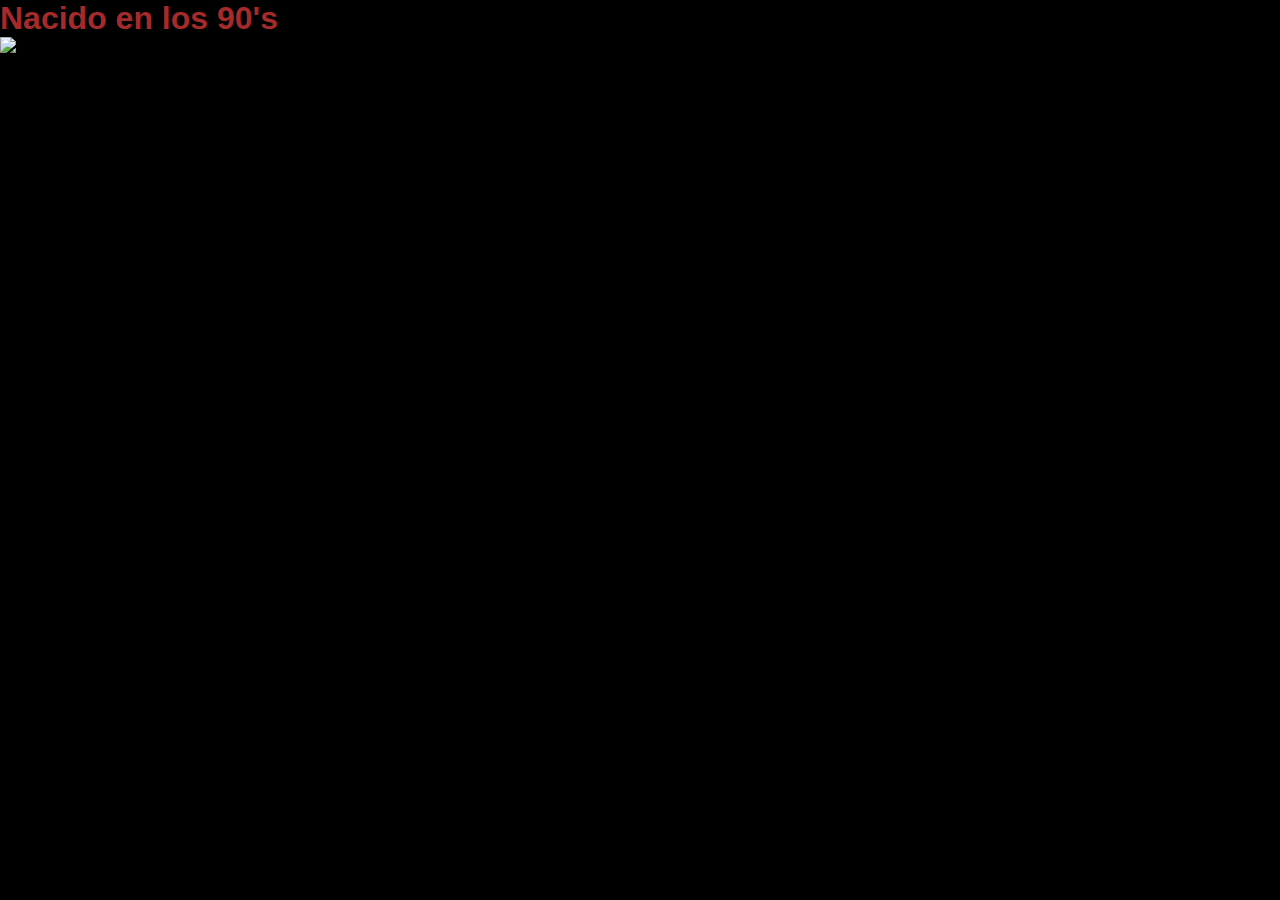
==== nueva/index2.html @ 52404148 "cambios" ====
<!DOCTYPE html>
<html lang="es">
<head>
    <meta charset="UTF-8">
    <meta http-equiv="X-UA-Compatible" content="IE=edge">
    <meta name="viewport" content="width=device-width, initial-scale=1.0">
    <link rel="stylesheet" href="estilo2.css">
    <title>Document</title>
</head>
<body>
   <h1 id="titulo">Nacido en los 90's</h1>

   <img src="../images/">

</body>
</html>
---- nueva/estilo2.css ----
*{
    box-sizing: border-box;
    margin: 0;
    padding: 0;
    font-family: 'Raleway', sans-serif;
}

body{
    background-color: black;
}
#titulo{
    color: brown;
}
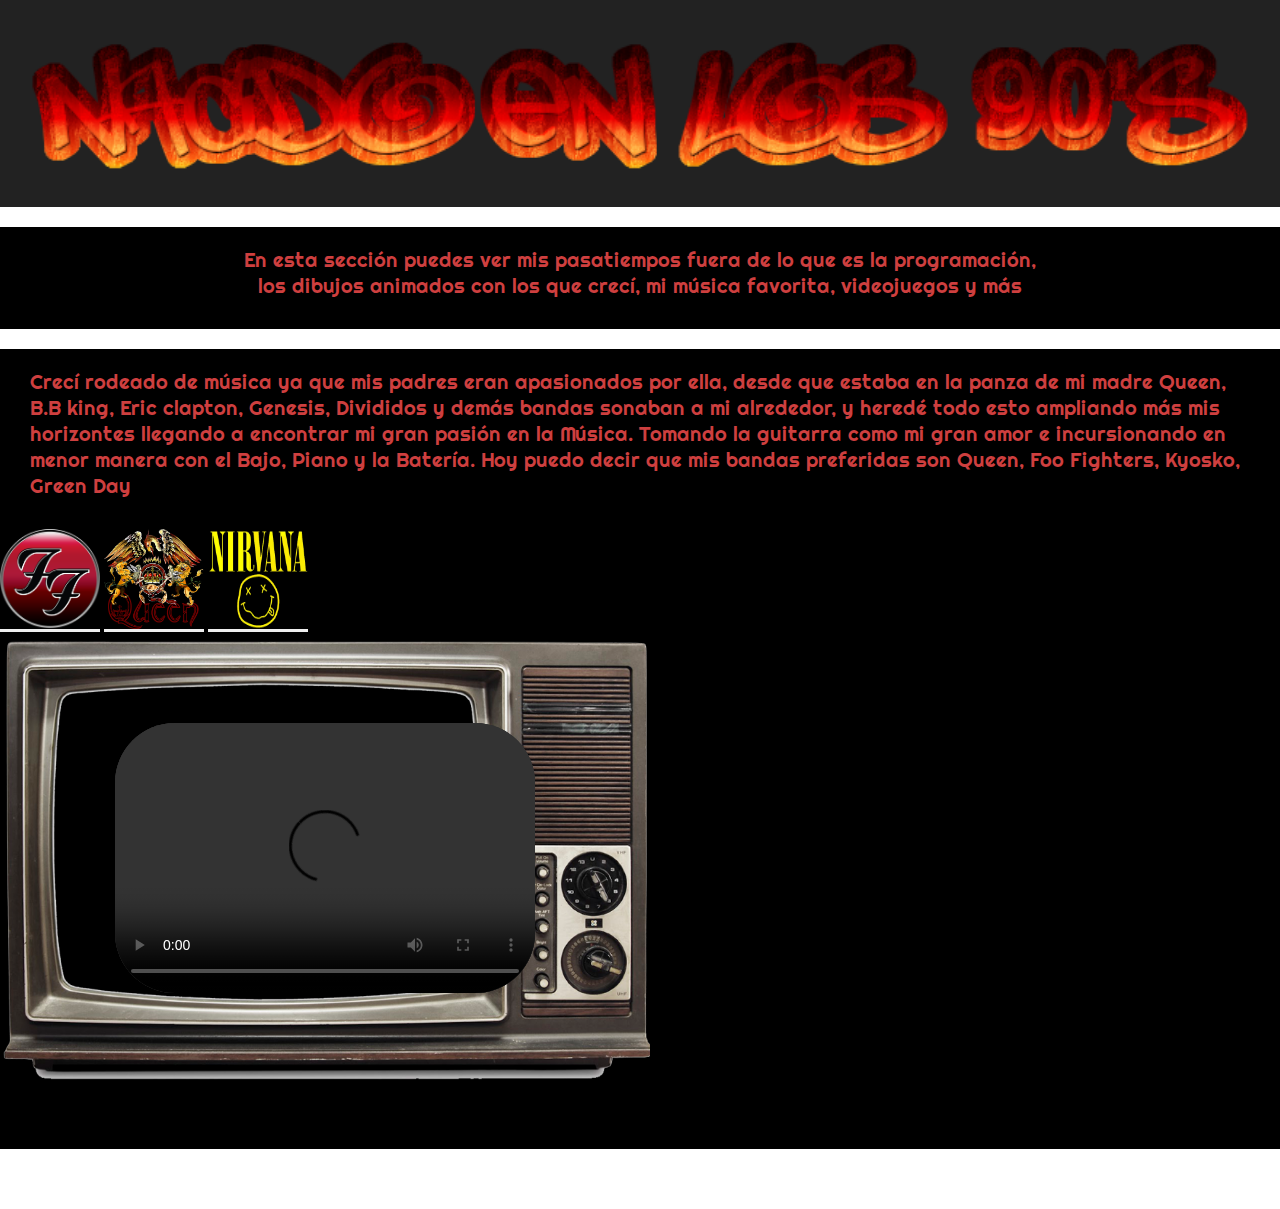
==== commit c13a21a0: "cambios" ====
--- a/nueva/index2.html
+++ b/nueva/index2.html
@@ -5,12 +5,137 @@
     <meta http-equiv="X-UA-Compatible" content="IE=edge">
     <meta name="viewport" content="width=device-width, initial-scale=1.0">
     <link rel="stylesheet" href="estilo2.css">
-    <title>Document</title>
+    <link rel="preconnect" href="https://fonts.googleapis.com"><link rel="preconnect" href="https://fonts.gstatic.com" crossorigin><link href="https://fonts.googleapis.com/css2?family=Prompt:wght@200&family=Raleway:ital,wght@0,100;0,200;0,300;1,100&family=Redressed&family=Righteous&family=Satisfy&display=swap" rel="stylesheet">
+    <link href="https://cdn.jsdelivr.net/npm/bootstrap@5.3.0-alpha1/dist/css/bootstrap.min.css" rel="stylesheet" integrity="sha384-GLhlTQ8iRABdZLl6O3oVMWSktQOp6b7In1Zl3/Jr59b6EGGoI1aFkw7cmDA6j6gD" crossorigin="anonymous">
+    <link rel="preconnect" href="https://fonts.googleapis.com">
+<link rel="preconnect" href="https://fonts.gstatic.com" crossorigin>
+<link href="https://fonts.googleapis.com/css2?family=Prompt:wght@200&family=Raleway:ital,wght@0,100;0,200;0,300;1,100&family=Redressed&family=Righteous&family=Satisfy&display=swap" rel="stylesheet">
+    <title>Mas Aún</title>
+   
 </head>
+<script type="text/javascript">
+    function Mostrar(){
+        document.getElementById("foo").style.display="block";
+        }
+
+    function Ocultar(){
+        document.getElementById("foo").style.display="none";
+    }
+
+    function Mostrar_Ocultar(){
+
+        var foo = document.getElementById("foo");
+
+        if(foo.style.display =="none"){
+            Mostrar();
+        }
+        else {
+            Ocultar();
+        }
+    }
+
+    function Mostrar_Q(){
+        document.getElementById("queen").style.display="block";
+        }
+
+    function Ocultar_Q(){
+        document.getElementById("queen").style.display="none";
+    }
+
+    function Mostrar_Ocultar_Q(){
+
+        var queen = document.getElementById("queen");
+
+        if(queen.style.display =="none"){
+            Mostrar_Q();
+        }
+        else {
+            Ocultar_Q();
+        }
+    }
+    
+
+    function Mostrar_N(){
+        document.getElementById("nirvana").style.display="block";
+        }
+
+    function Ocultar_N(){
+        document.getElementById("nirvana").style.display="none";
+    }
+
+    function Mostrar_Ocultar_N(){
+
+        var queen = document.getElementById("nirvana");
+
+        if(nirvana.style.display =="none"){
+            Mostrar_N();
+        }
+        else {
+            Ocultar_N();
+        }
+    }
+
+    
+
+</script>
 <body>
-   <h1 id="titulo">Nacido en los 90's</h1>
+   <header>
+    <img class="logo" src="../nueva/imagenes2/logo.png">
+   </header>
+   
+   
+    
+        <div class="text1">
+            <p>En esta sección puedes ver mis pasatiempos fuera de lo que es la programación,<br> 
+                los dibujos animados con los que crecí, mi música favorita, videojuegos y más </p>  
+                
+        </div>
+        <!---------------------------MUSICA-------------------------------------->
+        <div class="musica">
+            
+            
+            <p>Crecí rodeado de música ya que mis padres eran apasionados por ella, desde que estaba en la panza de mi madre
+                 Queen, B.B king, Eric clapton, Genesis, Divididos y demás bandas sonaban a mi alrededor,
+                 y heredé todo esto ampliando más mis horizontes llegando a encontrar mi gran pasión en la Música.
+                 Tomando la guitarra como mi gran amor e incursionando en menor manera con el Bajo, Piano y  la Batería.
+                 Hoy puedo decir que mis bandas preferidas son Queen, Foo Fighters, Kyosko, Green Day 
+ 
+            </p>
 
-   <img src="../images/">
+                <button  value="Ocultar" id="ff" onclick="Mostrar_Ocultar()"><img class="foof"  src="../nueva/imagenes2/ff.png" alt="foo fighters" ></button>
+                <button  value="Ocultar" id="qn" onclick="Mostrar_Ocultar_Q()"><img class="queen" src="../nueva/imagenes2/queen.png" alt="Queen" ></button>
+                <button  value="Ocultar" id="nir" onclick="Mostrar_Ocultar_N()"><img class="nirvana" src="../nueva/imagenes2/nirvana.png" alt="nirvana" ></button>
+            <section  class="tv">
+                    <video  src="../nueva/best of you.mp4" controls id="foo" ></video>
+                    <video  src="../nueva/queen.mp4" controls id="queen" ></video>
+                    <video  src="../nueva/nirvana.mp4" controls id="nirvana" ></video>
+
+
+            </section>
+        </div>
+        <!---------------------------DIBUJOS-------------------------------------->
+        <div class="dibujos">
+            <!-----
+            <img class="feno" src="../nueva/imagenes2/feno.png" style="height: 250px";>
+            <img class="seiya" src="../nueva/imagenes2/caballeros.jpg">----->
+
+        </div>
+        <!--------------------------JUEGOS-------------------------------------->
+        <div class="juegos">
+
+        </div>
+        <!---------------------------COCINA-------------------------------------->
+        <div class="cocina">
+
+        </div>
+        
+        
+
+   
+    
+
+  
 
 </body>
+
 </html>--- a/nueva/estilo2.css
+++ b/nueva/estilo2.css
@@ -2,12 +2,148 @@
     box-sizing: border-box;
     margin: 0;
     padding: 0;
-    font-family: 'Raleway', sans-serif;
+         
+    
 }
 
 body{
+    
+    display: grid;
+    width: 100%;
+    height: 100%;
+    grid-gap: 20px;
+    grid-template-columns: repeat(3, 1fr);
+    grid-template-rows: repeat(4, auto);
+    grid-template-areas: 
+    "header header header" 
+	"text1 text1 text1"
+	
+	"musica musica musica"
+	"dibujos dibujos dibujos"
+	"juegos juegos juegos"
+    "cocina cocina cocina"
+    ;
+    
+}
+
+
+header{
+    background-color: rgb(34, 34, 34);
+    grid-area: header;
+}
+
+.logo{
+    width: 100%;
+    height: 100%;
+    padding: 10px 15px 15px 15px;
+     
+
+}
+
+
+
+/*-----------------------------------------TEXT1-------------------------------------------------------*/
+.text1{
+    height: 100%;
+    width: 100%;
+    grid-area: text1;
+    display: grid;
+}
+
+.text1 > p{
+    color: rgb(206, 63, 63);
+    text-align: center;
     background-color: black;
+    font-size: 20px;
+    font-family: 'Righteous', cursive;
+    padding: 20px 30px 30px 30px;
 }
-#titulo{
-    color: brown;
-}+
+/*----------------------------------------MUSICA--------------------------------------------------------*/
+.musica{
+    grid-area: musica;
+    /*background-image: url(../nueva/imagenes2/musica3.jpg);*/
+    background-size:contain;
+    height: 800px;
+    background-color:rgba(0, 0, 0) ;
+    position: relative;
+
+
+    
+}
+
+.musica > p{
+    color: rgb(206, 63, 63);
+    font-family: 'Righteous', cursive;
+    padding: 20px 30px 30px 30px;
+    font-size: 20px;
+}
+
+/*-------------------BOTONES-----------------------*/
+.foof{
+    width: 100px;
+    height: 100px;
+    background-color:rgba(0, 0, 0) ;
+    
+}
+.queen{
+    width: 100px;
+    height: 100px;
+    background-color:rgba(0, 0, 0) ;
+}
+
+.nirvana{
+    width: 100px;
+    height: 100px;
+    background-color:rgba(0, 0, 0) ;
+    
+}
+
+.musica >button{
+    border: 0;
+    
+}
+/*--------------------------VIDEOS-----------------------------------*/
+
+
+
+.tv{
+    width: 650px;
+    height: 450px;  
+    position: absolute;
+    display: flex;
+    align-items: center;
+    justify-content: center;
+    background-image: url(../nueva/imagenes2/tv.png);
+    background-size: cover;
+    
+      
+}
+
+ 
+.tv > video{
+    width: 420px;
+    height: 270px;   
+    border-radius: 60px;
+    position: absolute;
+    text-align: center;
+           
+}
+
+
+/*----------------------------------------DIBUJOS-------------------------------------------------------*/
+.dibujos{
+    grid-area: dibujos;
+}
+/*----------------------------------------JUEGOS--------------------------------------------------------*/
+.juegos{
+    grid-area: juegos;
+}
+/*----------------------------------------COCINA--------------------------------------------------------*/
+.cocina{
+    grid-area: cocina;
+}
+
+
+
+
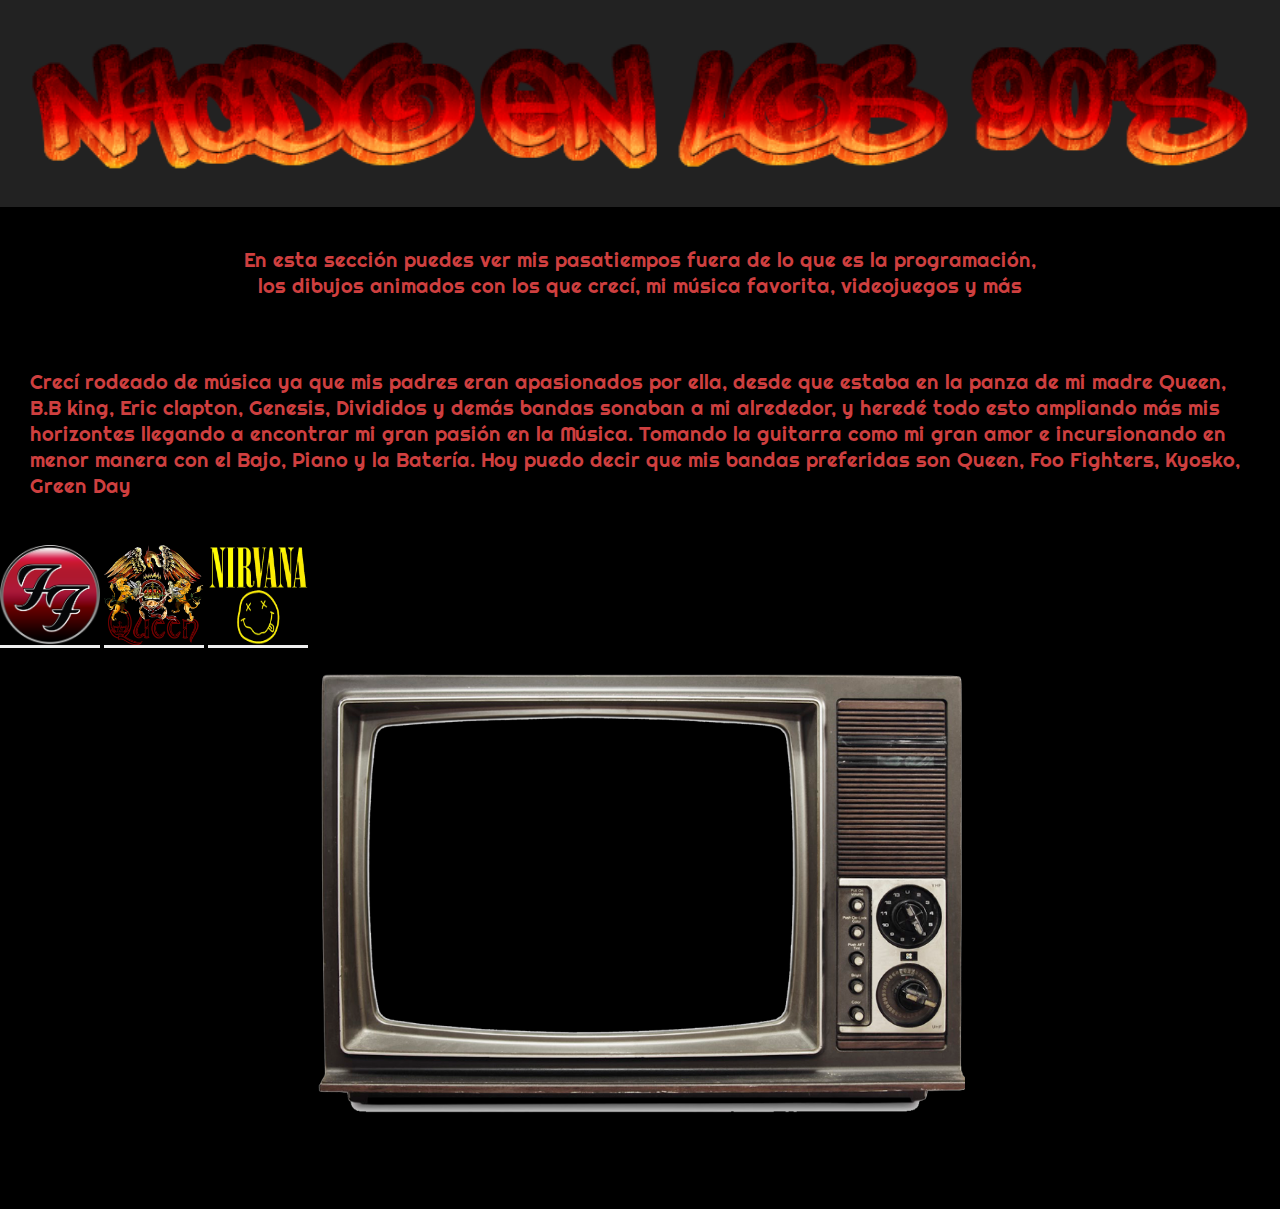
==== commit 8c5c661b: "cambios" ====
--- a/nueva/index2.html
+++ b/nueva/index2.html
@@ -14,64 +14,64 @@
    
 </head>
 <script type="text/javascript">
+    function Ocultar(){
+        document.getElementById("foo").style.display="none";
+        }
+
     function Mostrar(){
         document.getElementById("foo").style.display="block";
-        }
-
-    function Ocultar(){
-        document.getElementById("foo").style.display="none";
     }
 
     function Mostrar_Ocultar(){
 
         var foo = document.getElementById("foo");
 
-        if(foo.style.display =="none"){
-            Mostrar();
+        if(foo.style.display =="block"){
+            Ocultar();
         }
         else {
-            Ocultar();
+            Mostrar();
         }
     }
 
+    function Ocultar_Q(){
+        document.getElementById("queen").style.display="none";
+        }
+
     function Mostrar_Q(){
         document.getElementById("queen").style.display="block";
-        }
-
-    function Ocultar_Q(){
-        document.getElementById("queen").style.display="none";
     }
 
     function Mostrar_Ocultar_Q(){
 
         var queen = document.getElementById("queen");
 
-        if(queen.style.display =="none"){
-            Mostrar_Q();
+        if(queen.style.display =="block"){
+           Ocultar_Q();
         }
         else {
-            Ocultar_Q();
+            Mostrar_Q();
         }
     }
     
 
+    function Ocultar_N(){
+        document.getElementById("nirvana").style.display="none";
+        }
+
     function Mostrar_N(){
         document.getElementById("nirvana").style.display="block";
-        }
-
-    function Ocultar_N(){
-        document.getElementById("nirvana").style.display="none";
     }
 
     function Mostrar_Ocultar_N(){
 
         var queen = document.getElementById("nirvana");
 
-        if(nirvana.style.display =="none"){
-            Mostrar_N();
+        if(nirvana.style.display =="block"){
+            Ocultar_N();
         }
         else {
-            Ocultar_N();
+            Mostrar_N();
         }
     }
 
@@ -101,10 +101,13 @@
                  Hoy puedo decir que mis bandas preferidas son Queen, Foo Fighters, Kyosko, Green Day 
  
             </p>
-
+            <div class="button">
                 <button  value="Ocultar" id="ff" onclick="Mostrar_Ocultar()"><img class="foof"  src="../nueva/imagenes2/ff.png" alt="foo fighters" ></button>
                 <button  value="Ocultar" id="qn" onclick="Mostrar_Ocultar_Q()"><img class="queen" src="../nueva/imagenes2/queen.png" alt="Queen" ></button>
                 <button  value="Ocultar" id="nir" onclick="Mostrar_Ocultar_N()"><img class="nirvana" src="../nueva/imagenes2/nirvana.png" alt="nirvana" ></button>
+            </div>
+            
+            
             <section  class="tv">
                     <video  src="../nueva/best of you.mp4" controls id="foo" ></video>
                     <video  src="../nueva/queen.mp4" controls id="queen" ></video>
--- a/nueva/estilo2.css
+++ b/nueva/estilo2.css
@@ -8,6 +8,7 @@
 
 body{
     
+    background-color: black;
     display: grid;
     width: 100%;
     height: 100%;
@@ -67,6 +68,13 @@
     height: 800px;
     background-color:rgba(0, 0, 0) ;
     position: relative;
+    display: grid;
+    grid-template-columns: repeat(3, 1fr);
+    grid-template-rows: repeat(4, auto);
+    grid-template-areas: 
+    "parrafo parrafo parrafo"
+    "button button button"
+    "tv tv tv";
 
 
     
@@ -77,6 +85,7 @@
     font-family: 'Righteous', cursive;
     padding: 20px 30px 30px 30px;
     font-size: 20px;
+    grid-area: parrafo;
 }
 
 /*-------------------BOTONES-----------------------*/
@@ -85,22 +94,30 @@
     height: 100px;
     background-color:rgba(0, 0, 0) ;
     
+    
 }
 .queen{
     width: 100px;
     height: 100px;
     background-color:rgba(0, 0, 0) ;
+    
 }
 
 .nirvana{
     width: 100px;
     height: 100px;
     background-color:rgba(0, 0, 0) ;
+   
     
 }
 
-.musica >button{
+.button >button{
     border: 0;
+    
+}
+
+.button{
+    grid-area: button;
     
 }
 /*--------------------------VIDEOS-----------------------------------*/
@@ -110,23 +127,29 @@
 .tv{
     width: 650px;
     height: 450px;  
-    position: absolute;
-    display: flex;
-    align-items: center;
-    justify-content: center;
+    text-align: center;
+    grid-area: tv;
     background-image: url(../nueva/imagenes2/tv.png);
     background-size: cover;
+    align-items:center;
+    justify-self: center;
     
       
 }
 
  
 .tv > video{
-    width: 420px;
+    width: 410px;
     height: 270px;   
     border-radius: 60px;
     position: absolute;
-    text-align: center;
+    display: none;
+    margin-top: 70px;
+    margin-left: 60px;
+    animation: myAnim 0.3s ease 0s 1 normal forwards;
+    
+
+    
            
 }
 
@@ -145,5 +168,13 @@
 }
 
 
+@keyframes myAnim {
+	0% {
+		transform: scale(0.5);
+	}
 
+	100% {
+		transform: scale(1);
+	}
+}
 
